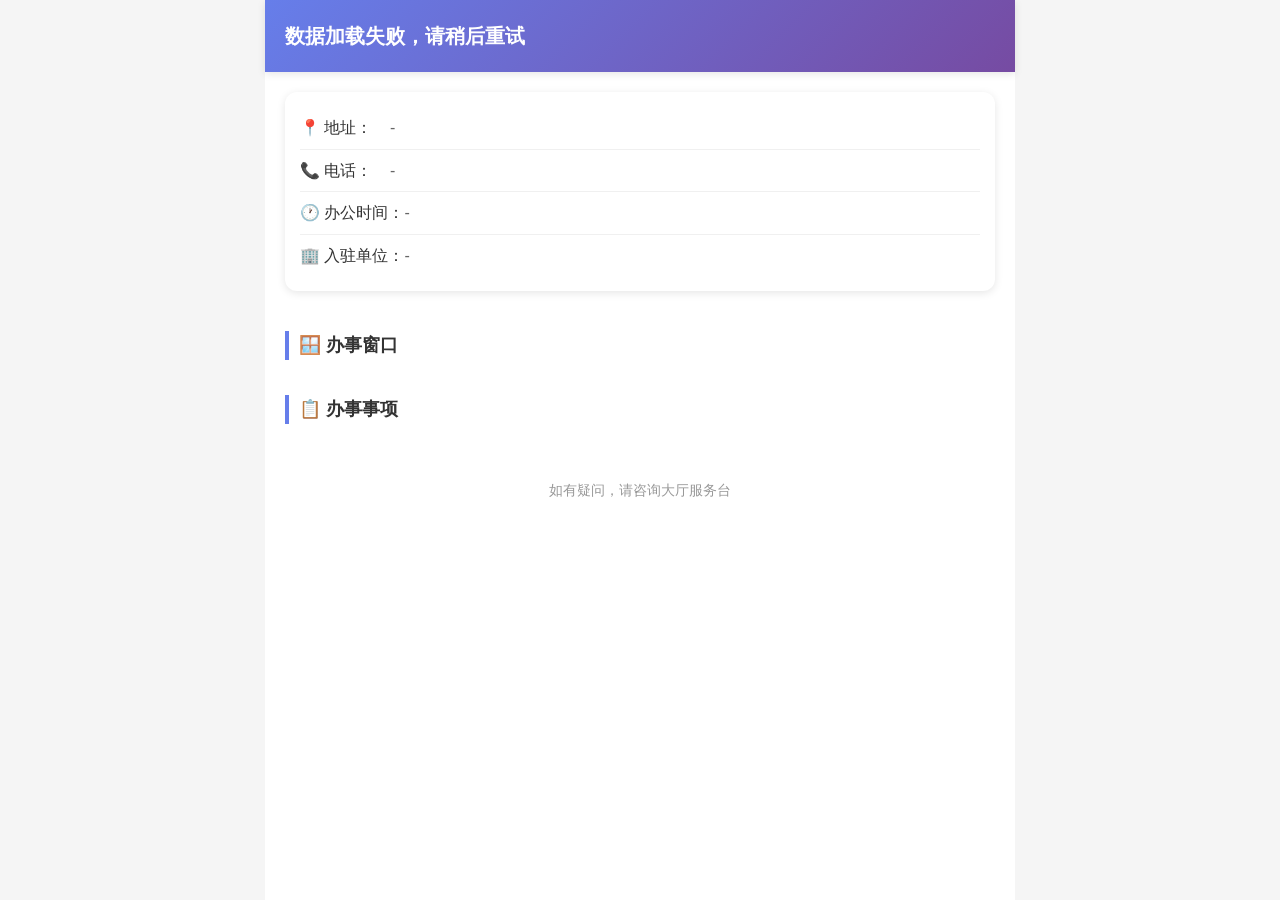
==== hall.html @ 980952b1 "乌兰察布12旗县政务大厅导览系统（完整版）" ====
<!DOCTYPE html>
<html lang="zh-CN">
<head>
    <meta charset="UTF-8">
    <meta name="viewport" content="width=device-width, initial-scale=1.0">
    <title>政务服务大厅 - 政务服务大厅导览</title>
    <link rel="stylesheet" href="style.css">
</head>
<body>
    <div class="container">
        <!-- 顶部导航 -->
        <header class="header">
            <div class="header-content">
                <h1 class="hall-name" id="hallName">政务服务大厅</h1>
                <button class="voice-btn" id="voiceBtn" title="语音播报">
                    <span class="icon">🔊</span>
                </button>
            </div>
        </header>

        <!-- 大厅基本信息 -->
        <section class="hall-info" id="hallInfo">
            <div class="info-card">
                <img class="hall-image" id="hallImage" src="" alt="大厅实景" onerror="this.style.display='none'">
                <div class="info-content">
                    <div class="info-item">
                        <span class="label">📍 地址：</span>
                        <span class="value" id="address">-</span>
                    </div>
                    <div class="info-item">
                        <span class="label">📞 电话：</span>
                        <span class="value" id="phone">-</span>
                    </div>
                    <div class="info-item">
                        <span class="label">🕐 办公时间：</span>
                        <span class="value" id="workTime">-</span>
                    </div>
                    <div class="info-item">
                        <span class="label">🏢 入驻单位：</span>
                        <span class="value" id="units">-</span>
                    </div>
                </div>
            </div>
        </section>

        <!-- 温馨提示 -->
        <section class="notice" id="notice" style="display: none;">
            <div class="notice-content">
                <span class="notice-icon">📢</span>
                <span class="notice-text" id="noticeText"></span>
            </div>
        </section>

        <!-- 窗口信息 -->
        <section class="section">
            <h2 class="section-title">🪟 办事窗口</h2>
            <div class="windows-list" id="windowsList">
                <!-- 窗口列表动态生成 -->
            </div>
        </section>

        <!-- 事项清单 -->
        <section class="section">
            <h2 class="section-title">📋 办事事项</h2>
            <div class="items-list" id="itemsList">
                <!-- 事项列表动态生成 -->
            </div>
        </section>

        <!-- 底部 -->
        <footer class="footer">
            <p>如有疑问，请咨询大厅服务台</p>
        </footer>
    </div>

    <script src="app.js"></script>
</body>
</html>
---- style.css ----
* {
    margin: 0;
    padding: 0;
    box-sizing: border-box;
}

body {
    font-family: -apple-system, BlinkMacSystemFont, "Segoe UI", "PingFang SC", "Hiragino Sans GB", "Microsoft YaHei", sans-serif;
    background: #f5f5f5;
    line-height: 1.6;
    color: #333;
}

.container {
    max-width: 750px;
    margin: 0 auto;
    background: #fff;
    min-height: 100vh;
}

/* 顶部导航 */
.header {
    background: linear-gradient(135deg, #667eea 0%, #764ba2 100%);
    color: #fff;
    padding: 20px;
    position: sticky;
    top: 0;
    z-index: 100;
    box-shadow: 0 2px 8px rgba(0,0,0,0.1);
}

.header-content {
    display: flex;
    justify-content: space-between;
    align-items: center;
}

.hall-name {
    font-size: 20px;
    font-weight: 600;
    flex: 1;
}

.voice-btn {
    background: rgba(255,255,255,0.2);
    border: none;
    color: #fff;
    padding: 10px 15px;
    border-radius: 20px;
    cursor: pointer;
    font-size: 18px;
    transition: all 0.3s;
}

.voice-btn:hover {
    background: rgba(255,255,255,0.3);
}

.voice-btn.playing {
    background: rgba(255,255,255,0.4);
    animation: pulse 1s infinite;
}

@keyframes pulse {
    0%, 100% { transform: scale(1); }
    50% { transform: scale(1.1); }
}

/* 大厅基本信息 */
.hall-info {
    padding: 20px;
}

.info-card {
    background: #fff;
    border-radius: 12px;
    overflow: hidden;
    box-shadow: 0 2px 8px rgba(0,0,0,0.1);
}

.hall-image {
    width: 100%;
    height: 200px;
    object-fit: cover;
    display: block;
}

.info-content {
    padding: 15px;
}

.info-item {
    padding: 8px 0;
    display: flex;
    align-items: flex-start;
    border-bottom: 1px solid #f0f0f0;
}

.info-item:last-child {
    border-bottom: none;
}

.label {
    font-weight: 500;
    min-width: 90px;
    flex-shrink: 0;
}

.value {
    flex: 1;
    color: #666;
}

/* 温馨提示 */
.notice {
    margin: 15px 20px;
    background: #fff3e0;
    border-left: 4px solid #ff9800;
    border-radius: 4px;
    padding: 12px 15px;
}

.notice-content {
    display: flex;
    align-items: center;
}

.notice-icon {
    font-size: 20px;
    margin-right: 10px;
}

.notice-text {
    flex: 1;
    color: #e65100;
    font-size: 14px;
}

/* 区块标题 */
.section {
    margin: 20px;
}

.section-title {
    font-size: 18px;
    font-weight: 600;
    margin-bottom: 15px;
    padding-left: 10px;
    border-left: 4px solid #667eea;
}

/* 窗口列表 */
.windows-list {
    display: grid;
    gap: 12px;
}

.window-card {
    background: #f9f9f9;
    border-radius: 8px;
    padding: 15px;
    border-left: 3px solid #667eea;
}

.window-header {
    display: flex;
    justify-content: space-between;
    align-items: center;
    margin-bottom: 10px;
}

.window-name {
    font-weight: 600;
    font-size: 16px;
}

.window-services {
    display: flex;
    flex-wrap: wrap;
    gap: 6px;
    margin-bottom: 8px;
}

.service-tag {
    background: #e3f2fd;
    color: #1976d2;
    padding: 4px 10px;
    border-radius: 12px;
    font-size: 12px;
}

.window-desc {
    color: #666;
    font-size: 14px;
}

/* 事项列表 */
.items-list {
    display: grid;
    gap: 12px;
}

.item-card {
    background: #fff;
    border: 1px solid #e0e0e0;
    border-radius: 8px;
    padding: 15px;
}

.item-name {
    font-weight: 600;
    font-size: 16px;
    margin-bottom: 10px;
    color: #333;
}

.item-detail {
    display: grid;
    grid-template-columns: repeat(2, 1fr);
    gap: 8px;
    margin-bottom: 10px;
}

.item-detail-row {
    display: flex;
    align-items: center;
    font-size: 14px;
}

.item-detail-label {
    color: #666;
    margin-right: 5px;
    min-width: 50px;
}

.item-detail-value {
    color: #333;
    font-weight: 500;
}

.item-process {
    background: #f5f5f5;
    padding: 10px;
    border-radius: 4px;
    font-size: 14px;
    color: #666;
}

/* 底部 */
.footer {
    text-align: center;
    padding: 20px;
    color: #999;
    font-size: 14px;
    margin-top: 20px;
}
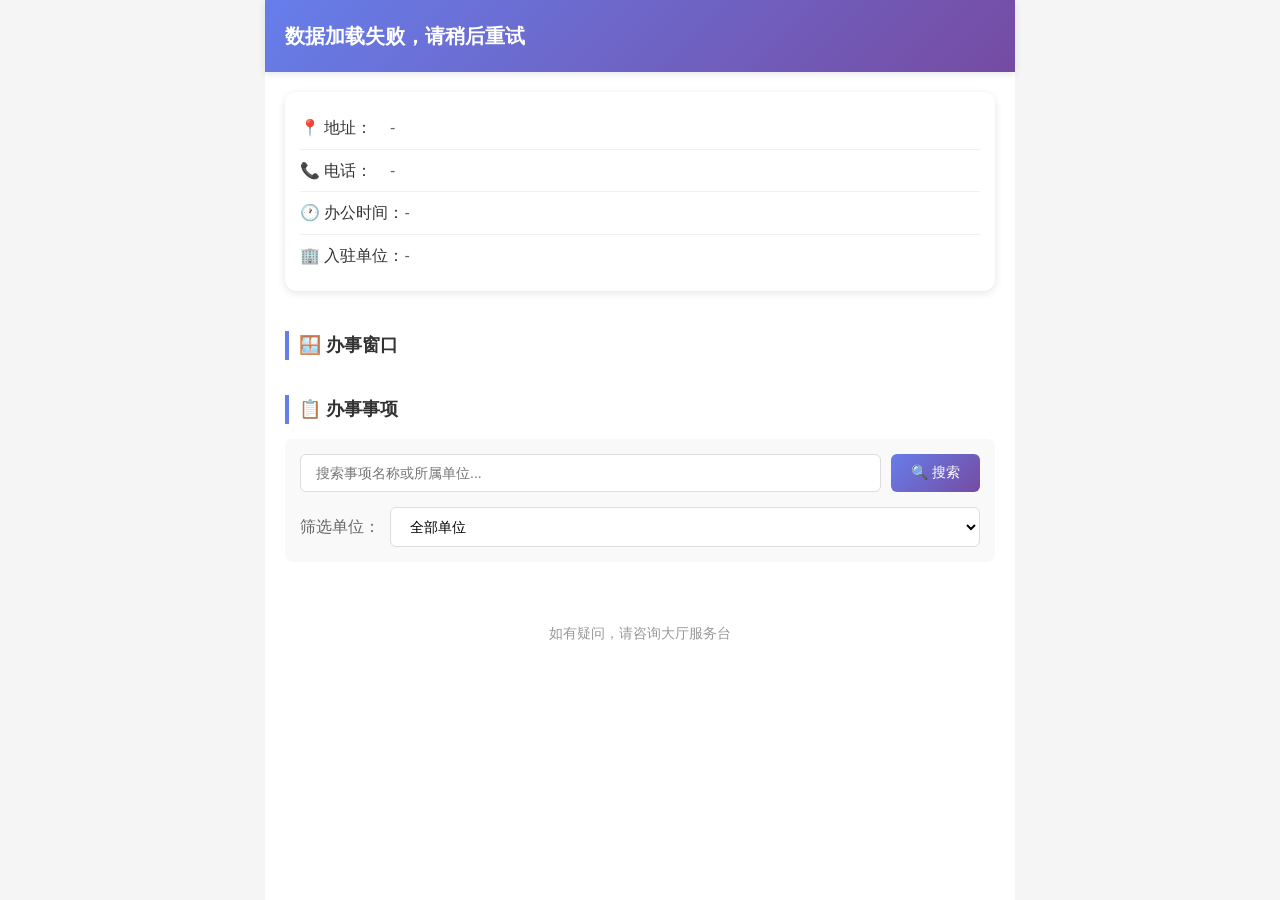
==== commit 085984b8: "完善事项以及语音功能" ====
--- a/hall.html
+++ b/hall.html
@@ -62,10 +62,39 @@
         <!-- 事项清单 -->
         <section class="section">
             <h2 class="section-title">📋 办事事项</h2>
+            
+            <!-- 搜索和筛选区 -->
+            <div class="items-filter">
+                <div class="search-box">
+                    <input type="text" id="itemSearch" placeholder="搜索事项名称或所属单位..." class="search-input">
+                    <button class="search-btn" onclick="searchItems()">🔍 搜索</button>
+                </div>
+                <div class="filter-box">
+                    <label>筛选单位：</label>
+                    <select id="unitFilter" class="filter-select" onchange="filterItems()">
+                        <option value="">全部单位</option>
+                    </select>
+                </div>
+            </div>
+            
+            <!-- 事项列表 -->
             <div class="items-list" id="itemsList">
                 <!-- 事项列表动态生成 -->
             </div>
         </section>
+
+        <!-- 事项详情弹窗 -->
+        <div class="modal" id="itemModal">
+            <div class="modal-content">
+                <div class="modal-header">
+                    <h3 class="modal-title" id="modalTitle">事项详情</h3>
+                    <button class="modal-close" onclick="closeModal()">&times;</button>
+                </div>
+                <div class="modal-body" id="modalBody">
+                    <!-- 详情内容动态生成 -->
+                </div>
+            </div>
+        </div>
 
         <!-- 底部 -->
         <footer class="footer">
--- a/style.css
+++ b/style.css
@@ -174,6 +174,15 @@
     font-size: 16px;
 }
 
+.window-floor {
+    background: linear-gradient(135deg, #667eea 0%, #764ba2 100%);
+    color: #fff;
+    padding: 4px 12px;
+    border-radius: 12px;
+    font-size: 13px;
+    font-weight: 500;
+}
+
 .window-services {
     display: flex;
     flex-wrap: wrap;
@@ -195,6 +204,69 @@
 }
 
 /* 事项列表 */
+.items-filter {
+    margin-bottom: 20px;
+    padding: 15px;
+    background: #f9f9f9;
+    border-radius: 8px;
+}
+
+.search-box {
+    display: flex;
+    gap: 10px;
+    margin-bottom: 15px;
+}
+
+.search-input {
+    flex: 1;
+    padding: 10px 15px;
+    border: 1px solid #ddd;
+    border-radius: 6px;
+    font-size: 14px;
+    transition: border-color 0.3s;
+}
+
+.search-input:focus {
+    outline: none;
+    border-color: #667eea;
+}
+
+.search-btn {
+    padding: 10px 20px;
+    background: linear-gradient(135deg, #667eea 0%, #764ba2 100%);
+    color: #fff;
+    border: none;
+    border-radius: 6px;
+    cursor: pointer;
+    font-size: 14px;
+    transition: transform 0.2s;
+}
+
+.search-btn:hover {
+    transform: scale(1.05);
+}
+
+.filter-box {
+    display: flex;
+    align-items: center;
+    gap: 10px;
+}
+
+.filter-box label {
+    font-weight: 500;
+    color: #666;
+}
+
+.filter-select {
+    flex: 1;
+    padding: 10px 15px;
+    border: 1px solid #ddd;
+    border-radius: 6px;
+    font-size: 14px;
+    background: #fff;
+    cursor: pointer;
+}
+
 .items-list {
     display: grid;
     gap: 12px;
@@ -202,9 +274,29 @@
 
 .item-card {
     background: #fff;
-    border: 1px solid #e0e0e0;
+    border: 2px solid #667eea;
     border-radius: 8px;
     padding: 15px;
+    cursor: pointer;
+    transition: all 0.3s;
+    position: relative;
+}
+
+.item-card::after {
+    content: "→";
+    position: absolute;
+    right: 15px;
+    top: 50%;
+    transform: translateY(-50%);
+    font-size: 24px;
+    color: #667eea;
+    font-weight: bold;
+}
+
+.item-card:hover {
+    box-shadow: 0 4px 12px rgba(102,126,234,0.3);
+    transform: translateY(-2px);
+    background: #f8f9ff;
 }
 
 .item-name {
@@ -214,36 +306,174 @@
     color: #333;
 }
 
-.item-detail {
-    display: grid;
-    grid-template-columns: repeat(2, 1fr);
+.item-unit {
+    display: inline-block;
+    background: #e3f2fd;
+    color: #1976d2;
+    padding: 4px 10px;
+    border-radius: 12px;
+    font-size: 12px;
+    margin-bottom: 8px;
+}
+
+.item-brief {
+    color: #666;
+    font-size: 14px;
+    line-height: 1.6;
+}
+
+/* 事项详情弹窗 */
+.modal {
+    display: none;
+    position: fixed;
+    z-index: 1000;
+    left: 0;
+    top: 0;
+    width: 100%;
+    height: 100%;
+    background: rgba(0,0,0,0.5);
+    animation: fadeIn 0.3s;
+}
+
+@keyframes fadeIn {
+    from { opacity: 0; }
+    to { opacity: 1; }
+}
+
+.modal-content {
+    background: #fff;
+    margin: 5% auto;
+    padding: 0;
+    border-radius: 12px;
+    width: 90%;
+    max-width: 700px;
+    max-height: 80vh;
+    overflow: hidden;
+    animation: slideDown 0.3s;
+}
+
+@keyframes slideDown {
+    from { transform: translateY(-50px); opacity: 0; }
+    to { transform: translateY(0); opacity: 1; }
+}
+
+.modal-header {
+    padding: 20px;
+    background: linear-gradient(135deg, #667eea 0%, #764ba2 100%);
+    color: #fff;
+    display: flex;
+    justify-content: space-between;
+    align-items: center;
+}
+
+.modal-title {
+    font-size: 20px;
+    font-weight: 600;
+    margin: 0;
+}
+
+.modal-close {
+    background: none;
+    border: none;
+    color: #fff;
+    font-size: 32px;
+    cursor: pointer;
+    line-height: 1;
+    padding: 0;
+    width: 40px;
+    height: 40px;
+    display: flex;
+    align-items: center;
+    justify-content: center;
+    border-radius: 50%;
+    transition: background 0.3s;
+}
+
+.modal-close:hover {
+    background: rgba(255,255,255,0.2);
+}
+
+.modal-body {
+    padding: 20px;
+    max-height: calc(80vh - 80px);
+    overflow-y: auto;
+}
+
+.detail-section {
+    margin-bottom: 20px;
+}
+
+.detail-label {
+    font-weight: 600;
+    color: #667eea;
+    margin-bottom: 8px;
+    font-size: 15px;
+    display: flex;
+    align-items: center;
     gap: 8px;
-    margin-bottom: 10px;
-}
-
-.item-detail-row {
-    display: flex;
-    align-items: center;
-    font-size: 14px;
-}
-
-.item-detail-label {
+}
+
+.detail-value {
+    color: #333;
+    line-height: 1.8;
+    padding-left: 24px;
+}
+
+.materials-list {
+    list-style: none;
+    padding: 0;
+    margin: 0;
+}
+
+.materials-list li {
+    padding: 8px 0;
+    padding-left: 24px;
+    position: relative;
+}
+
+.materials-list li:before {
+    content: "✓";
+    position: absolute;
+    left: 0;
+    color: #4caf50;
+    font-weight: bold;
+}
+
+.audio-player {
+    margin-top: 20px;
+    padding: 15px;
+    background: #f5f5f5;
+    border-radius: 8px;
+    display: flex;
+    align-items: center;
+    gap: 15px;
+}
+
+.audio-btn {
+    padding: 10px 20px;
+    background: linear-gradient(135deg, #667eea 0%, #764ba2 100%);
+    color: #fff;
+    border: none;
+    border-radius: 6px;
+    cursor: pointer;
+    font-size: 14px;
+    display: flex;
+    align-items: center;
+    gap: 8px;
+    transition: transform 0.2s;
+}
+
+.audio-btn:hover {
+    transform: scale(1.05);
+}
+
+.audio-btn.playing {
+    animation: pulse 1s infinite;
+}
+
+.audio-status {
     color: #666;
-    margin-right: 5px;
-    min-width: 50px;
-}
-
-.item-detail-value {
-    color: #333;
-    font-weight: 500;
-}
-
-.item-process {
-    background: #f5f5f5;
-    padding: 10px;
-    border-radius: 4px;
-    font-size: 14px;
-    color: #666;
+    font-size: 14px;
 }
 
 /* 底部 */
